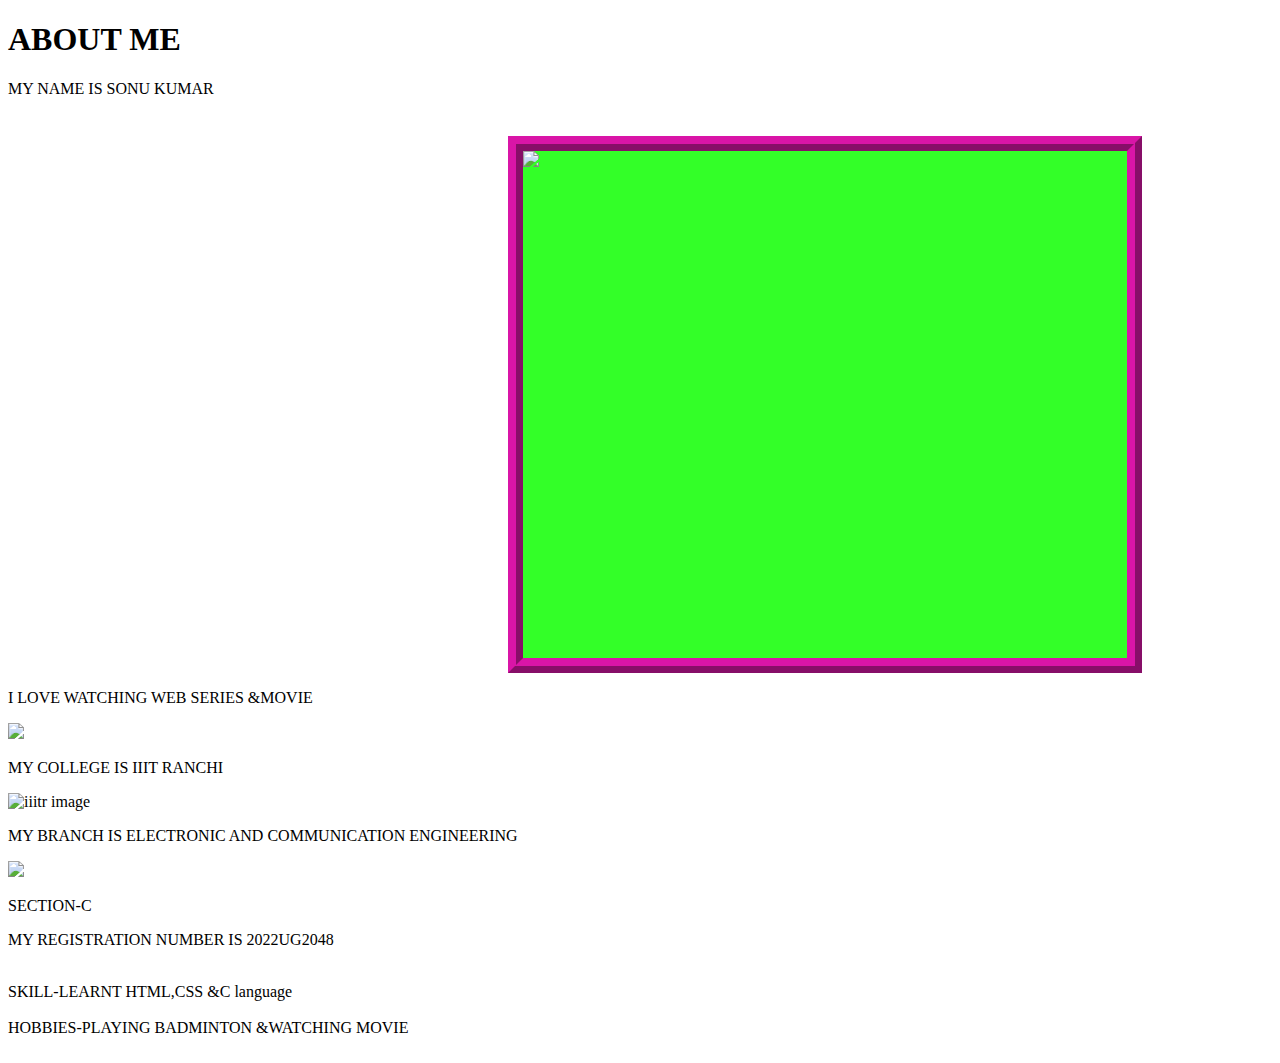
==== ABOUT.html @ 04c5a45c "added about.html" ====
<!DOCTYPE html>
<html lang="en">
<head>
    <meta charset="UTF-8">
    <meta http-equiv="X-UA-Compatible" content="IE=edge">
    <meta name="viewport" content="width=device-width, initial-scale=1.0">
    <title>ABOUT ME</title>
    <link rel="stylesheet" href="style.css">
    
   

</head>
<body>

    <H1>ABOUT ME</H1>
    <P><div class="class1">MY NAME IS SONU KUMAR</P></div>
    <div class="img">
    <img src="https://scontent.fixr3-1.fna.fbcdn.net/v/t39.30808-6/322959630_615961407001777_7760095812146144829_n.jpg?_nc_cat=107&ccb=1-7&_nc_sid=e3f864&_nc_ohc=xumAFlw8HdUAX_-VO24&tn=UGFWzqG1knjOjOOY&_nc_ht=scontent.fixr3-1.fna&oh=00_AfDh852m9Eqb73Isdv2IV15lJ2DSGYeS9Hg1WgzwjOjshw&oe=63DD608D" width="800px">
    </div>

    
<P><div class="class2"> I LOVE WATCHING WEB SERIES &MOVIE</div></P>
<img src="https://images.indianexpress.com/2021/05/The-Family-Man-1200.jpg" width="100%vw">


<P><div class="class3">MY COLLEGE IS IIIT RANCHI</div></P>

<img src="https://img.collegepravesh.com/2022/09/IIIT-Ranchi.jpg" alt="iiitr image" width="100%vw">
<P><div class="class4">MY BRANCH IS ELECTRONIC AND COMMUNICATION ENGINEERING</div></P>
<img src="https://media.istockphoto.com/id/184281306/photo/home-solution-wifi-devices-network.jpg?s=1024x1024&w=is&k=20&c=OH2e-F9B7U6skwVyzfnDmk9uewVrs--0_KUvaP3-XY8=" width="500px">
<P><div class="class5">SECTION-C</div></P>
<P><div class="class6">MY REGISTRATION NUMBER IS 2022UG2048</P></div>
<BR>
    <div class="class7">SKILL-LEARNT HTML,CSS &C language</div>
    <br>
    <div class="class8">HOBBIES-PLAYING BADMINTON &WATCHING MOVIE</div>
    <BR>
    
    
</body>
</html>
---- style.css ----
.name{
    font-family: 'Lobster', cursive;
    
    /* display:justify-content; */
    
    color:rgb(47, 89, 255);
    
    text-align:center;
    height:10vh;
    width:30vw;
    margin:3px 5px 0px 0px;
    text-decoration: underline overline #33ff28;
    font-size:70px;
    animation:widthanimate 20s alternate-reverse  infinite running;
}
@keyframes widthanimate {
    from{
        width:-38vw;
        color: rgb(255, 213, 47);
        font-size:50px;
        opacity: 0.3;
        
    }
    to{
        width: 300vw;
        color:   rgb(255, 0, 143);
        font-size: 60px;
        opacity:1;
        
      }
    }
body{
    background-image:url("https://wallpaperaccess.com/full/39623.jpg");
    background-size: cover;
background-repeat: no-repeat;
}
.img{
    height:507px;
    width:604px;
    background-color:#33ff28;
    margin:38px 500px 3px;
    border: 4mm ridge rgba(222, 16, 171, 0.975);
    animation:widthanimat  20s alternate-reverse 1s infinite running;
}


@keyframes widthanimat {
    from{
        border-color:rgba(222, 16, 171, 0.975);
       
        opacity: 0.3;
        
    }
    to{
        border-color:#33ff28;
        opacity:1;
        
      }
    }
    .EXPECTATION{
        margin-left: 200px;
        margin-top: 200px;
        height:fit-content;
        width:fit-content;
        background-color: rgb(252, 246, 246);
        border: 2mm ridge rgba(212, 12, 231, 0.975);
        font-size:30px;
        
        animation:expectation  10s alternate-reverse .1s infinite running;
    }
    .GITHUB{
        margin-left: 200px;
        margin-top: 20px;
        height:fit-content;
        width:fit-content;
        background-color: rgb(252, 246, 246);
        border: 2mm ridge rgba(212, 12, 231, 0.975);
        font-size:30px;
        
        animation:expectation  10s alternate-reverse .1s infinite running;
    }
    .LINKEDIN{
        margin-left: 200px;
        margin-top: 20px;
        height:fit-content;
        width:fit-content;
        background-color: rgb(252, 246, 246);
        border: 2mm ridge rgba(212, 12, 231, 0.975);
        font-size:30px;
        
        animation:expectation  10s alternate-reverse .1s infinite running;
    }
    
@keyframes expectation {
    from{
        border-color:rgba(222, 16, 171, 0.975);
        background-color: #f6f6f6;
       
        opacity: 0.3;
        
    }
    to{
        border-color:#33ff28;
        opacity:1;
        background-color: #04f7db;
       
        
      }
    }
    .REALITY{
        margin-left: 200px;
        margin-top: 20px;
        height:fit-content;
        width:fit-content;
        background-color: rgb(252, 246, 246);
        border: 2mm ridge rgba(212, 12, 231, 0.975);
        font-size:30px;
        
        animation:expectation  10s alternate-reverse .1s infinite running;
    }
    .about{
        margin-left: 200px;
        margin-top: 20px;
        height:fit-content;
        width:fit-content;
        background-color: rgb(252, 246, 246);
        border: 2mm ridge rgba(212, 12, 231, 0.975);
        font-size:30px;
        
        animation:expectation  10s alternate-reverse .1s infinite running;
    }
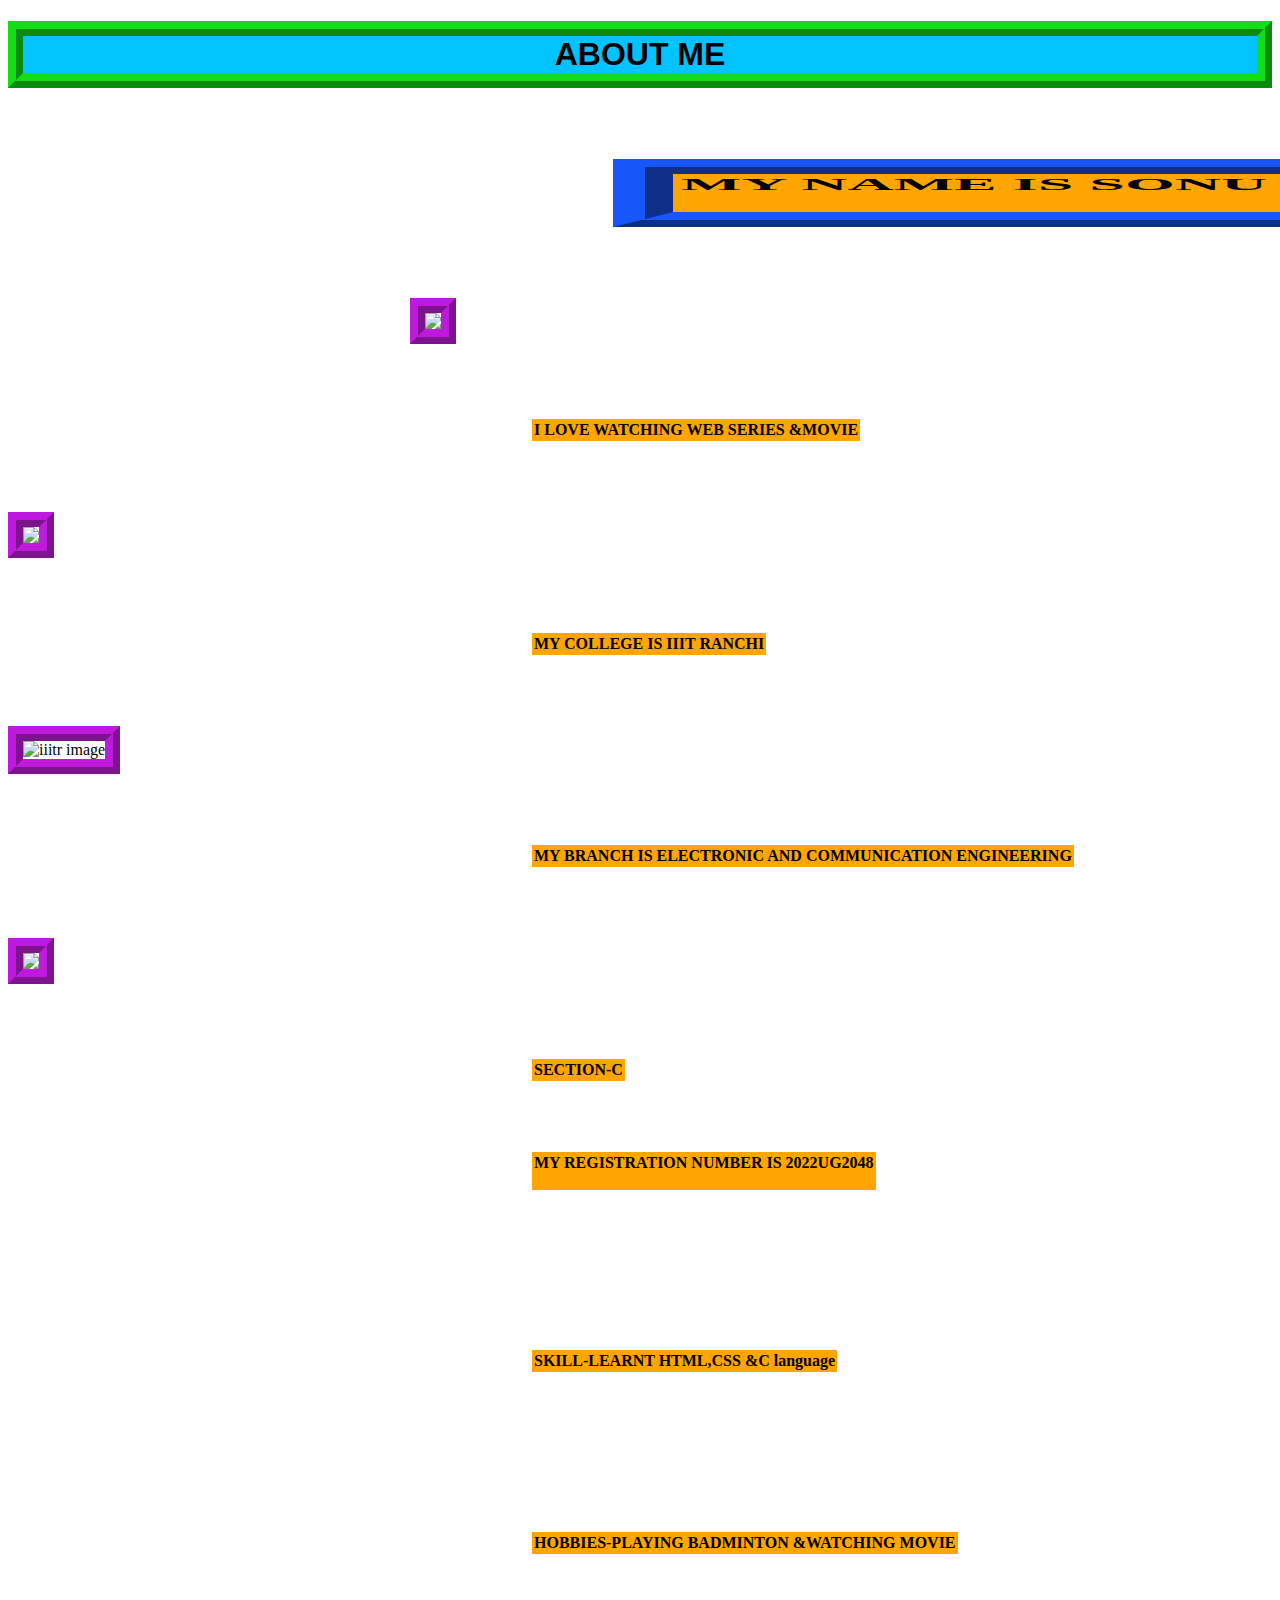
==== commit 6d2dba47: "Update ABOUT.html" ====
--- a/ABOUT.html
+++ b/ABOUT.html
@@ -5,7 +5,7 @@
     <meta http-equiv="X-UA-Compatible" content="IE=edge">
     <meta name="viewport" content="width=device-width, initial-scale=1.0">
     <title>ABOUT ME</title>
-    <link rel="stylesheet" href="style.css">
+    <link rel="stylesheet" href="style_abt.css">
     
    
 
@@ -38,4 +38,4 @@
     
     
 </body>
-</html>+</html>
--- a/style_abt.css
+++ b/style_abt.css
@@ -0,0 +1,140 @@
+
+        body{
+            
+            background-image: url( "https://th.bing.com/th/id/R.5ee1c10f42857fd4443d46d93edf3914?rik=pT%2blh72O8w2gJw&riu=http%3a%2f%2fgetwallpapers.com%2fwallpaper%2ffull%2f5%2f4%2fd%2f168634.jpg&ehk=wMII%2fhK%2b6gQOJvt1PnUtJ%2fJnCpPeeyntDeRD4yLulUA%3d&risl=&pid=ImgRaw&r=0");
+            
+            background-size:auto;
+
+
+        }
+h1{
+    font-family: sans-serif;
+    font-color:black;
+    font-weight:bolder;
+    background-color:#00c3ff;;
+    border: 4mm ridge rgba(19, 222, 16, 0.975);
+    text-align: center;
+    font-stretch:semi-expanded;
+    
+}
+p{
+    font-style: italic;
+    font-family: 'Source Code Pro', monospace;
+}
+.class1{
+    border: 10px;
+    border-color: black;
+    font-weight: bolder;
+    /* height: fit-content;
+width: fit-content; */
+margin: 71px;
+padding: 2px;
+background-color: orange;
+translate: 2217px;
+transform: scaleX(4);
+border: 4mm ridge rgba(16, 75, 222, 0.975);
+
+}
+.class2{
+    font-weight: bolder;
+    height: fit-content;
+width: fit-content;
+margin: 71px;
+padding: 2px;
+background-color: orange;
+translate: 453px;
+}
+.class3{
+    font-weight: bolder;
+    height: fit-content;
+width: fit-content;
+margin: 71px;
+padding: 2px;
+background-color: orange;
+translate: 453px;
+}
+.class4{
+    font-weight: bolder;
+    height: fit-content;
+width: fit-content;
+margin: 71px;
+padding: 2px;
+background-color: orange;
+translate: 453px;
+}
+.class5{
+    font-weight: bolder;
+    height: fit-content;
+width: fit-content;
+margin: 71px;
+padding: 2px;
+background-color: orange;
+translate: 453px;
+}
+.class6{
+    font-weight: bolder;
+    height: fit-content;
+width: fit-content;
+margin: 71px;
+padding: 2px;
+background-color: orange;
+translate: 453px;
+}
+.class7{
+    font-weight: bolder;
+    height: fit-content;
+width: fit-content;
+margin: 71px;
+padding: 2px;
+background-color: orange;
+translate: 453px;
+}
+.class8{
+    font-weight: bolder;
+    height: fit-content;
+width: fit-content;
+margin: 71px;
+padding: 2px;
+background-color: orange;
+translate: 453px;
+animation-name:widthanimate;
+}
+.ece{
+    translate: 533px;
+    display:inline-block; 
+    border:10px;
+    
+}
+.img{width:300px;
+    translate: 402px;
+    display:inline-block;
+    border:10px;
+    /* transform:skew(45deg,10deg); */
+    animation-name:widthanimate;
+    animation-duration:3s;
+    
+
+}
+img:hover{
+    width:1000px;
+}
+img{
+    transition-property:width ;
+    transition-duration: 3s;
+    transition-timing-function:ease-in;
+    
+border: 0vmin;
+    
+    /* transition:width 3s,ease-in 1s ease-in;     */
+    /* border: thick double #a732ce; */
+    border: 4mm ridge rgba(187, 11, 218, 0.94);
+}
+@keyframes widthanimate {
+    from{
+        width:fit-content;
+    }
+    to{
+        width:600PX;
+    }
+    
+}
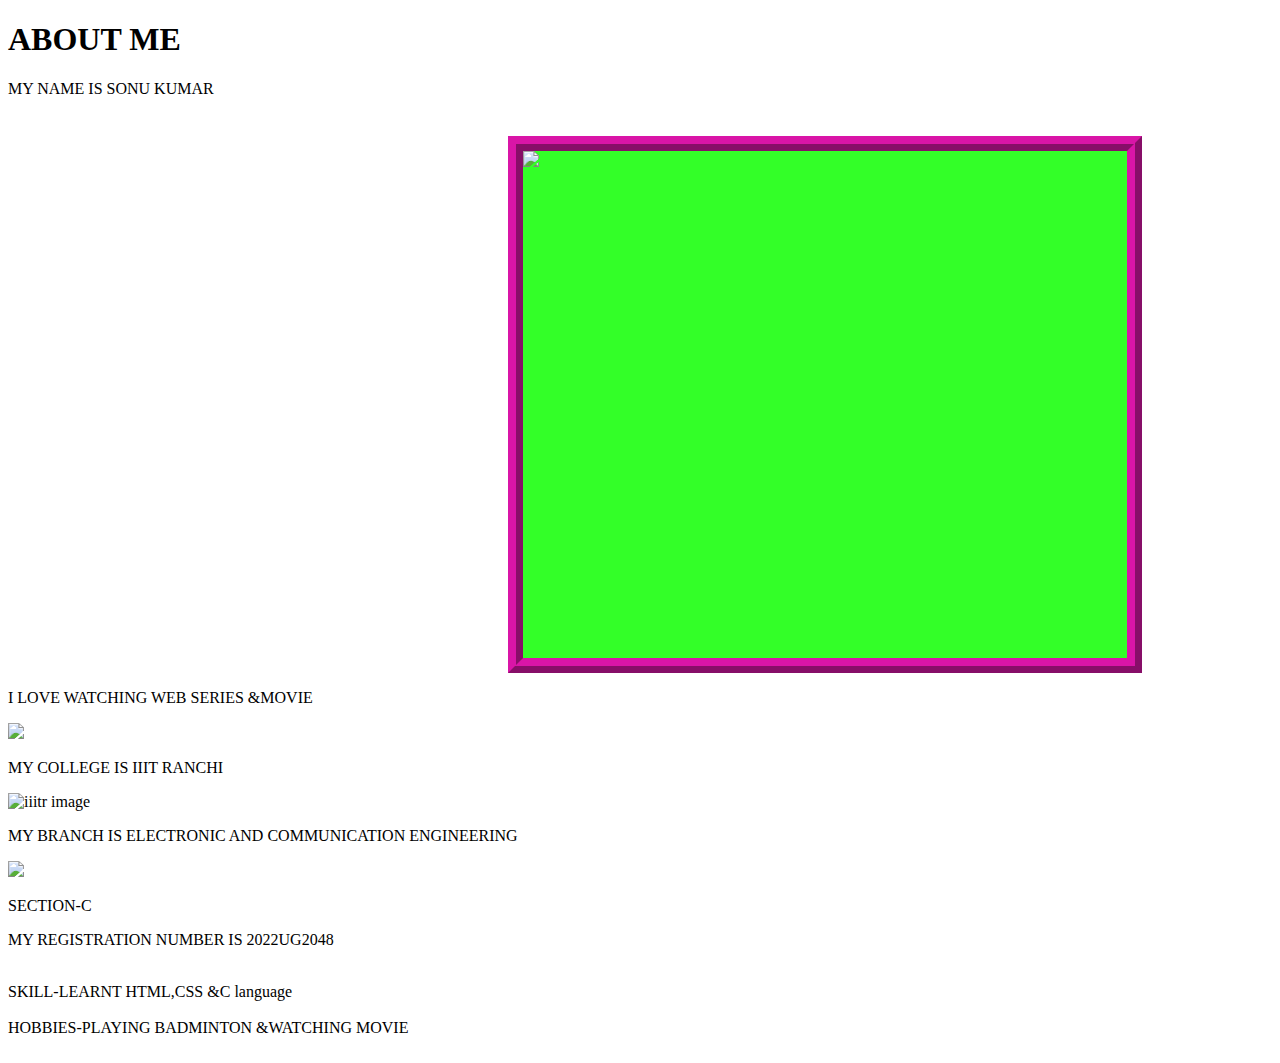
==== commit 0a97dc0c: "Update ABOUT.html" ====
--- a/ABOUT.html
+++ b/ABOUT.html
@@ -5,7 +5,7 @@
     <meta http-equiv="X-UA-Compatible" content="IE=edge">
     <meta name="viewport" content="width=device-width, initial-scale=1.0">
     <title>ABOUT ME</title>
-    <link rel="stylesheet" href="style_abt.css">
+    <link rel="stylesheet" href="style.css">
     
    
 
--- a/style.css
+++ b/style.css
@@ -0,0 +1,131 @@
+.name{
+    font-family: 'Lobster', cursive;
+    
+    /* display:justify-content; */
+    
+    color:rgb(47, 89, 255);
+    
+    text-align:center;
+    height:10vh;
+    width:30vw;
+    margin:3px 5px 0px 0px;
+    text-decoration: underline overline #33ff28;
+    font-size:70px;
+    animation:widthanimate 20s alternate-reverse  infinite running;
+}
+@keyframes widthanimate {
+    from{
+        width:-38vw;
+        color: rgb(255, 213, 47);
+        font-size:50px;
+        opacity: 0.3;
+        
+    }
+    to{
+        width: 300vw;
+        color:   rgb(255, 0, 143);
+        font-size: 60px;
+        opacity:1;
+        
+      }
+    }
+body{
+    background-image:url("https://wallpaperaccess.com/full/39623.jpg");
+    background-size: cover;
+background-repeat: no-repeat;
+}
+.img{
+    height:507px;
+    width:604px;
+    background-color:#33ff28;
+    margin:38px 500px 3px;
+    border: 4mm ridge rgba(222, 16, 171, 0.975);
+    animation:widthanimat  20s alternate-reverse 1s infinite running;
+}
+
+
+@keyframes widthanimat {
+    from{
+        border-color:rgba(222, 16, 171, 0.975);
+       
+        opacity: 0.3;
+        
+    }
+    to{
+        border-color:#33ff28;
+        opacity:1;
+        
+      }
+    }
+    .EXPECTATION{
+        margin-left: 200px;
+        margin-top: 200px;
+        height:fit-content;
+        width:fit-content;
+        background-color: rgb(252, 246, 246);
+        border: 2mm ridge rgba(212, 12, 231, 0.975);
+        font-size:30px;
+        
+        animation:expectation  10s alternate-reverse .1s infinite running;
+    }
+    .GITHUB{
+        margin-left: 200px;
+        margin-top: 20px;
+        height:fit-content;
+        width:fit-content;
+        background-color: rgb(252, 246, 246);
+        border: 2mm ridge rgba(212, 12, 231, 0.975);
+        font-size:30px;
+        
+        animation:expectation  10s alternate-reverse .1s infinite running;
+    }
+    .LINKEDIN{
+        margin-left: 200px;
+        margin-top: 20px;
+        height:fit-content;
+        width:fit-content;
+        background-color: rgb(252, 246, 246);
+        border: 2mm ridge rgba(212, 12, 231, 0.975);
+        font-size:30px;
+        
+        animation:expectation  10s alternate-reverse .1s infinite running;
+    }
+    
+@keyframes expectation {
+    from{
+        border-color:rgba(222, 16, 171, 0.975);
+        background-color: #f6f6f6;
+       
+        opacity: 0.3;
+        
+    }
+    to{
+        border-color:#33ff28;
+        opacity:1;
+        background-color: #04f7db;
+       
+        
+      }
+    }
+    .REALITY{
+        margin-left: 200px;
+        margin-top: 20px;
+        height:fit-content;
+        width:fit-content;
+        background-color: rgb(252, 246, 246);
+        border: 2mm ridge rgba(212, 12, 231, 0.975);
+        font-size:30px;
+        
+        animation:expectation  10s alternate-reverse .1s infinite running;
+    }
+    .about{
+        margin-left: 200px;
+        margin-top: 20px;
+        height:fit-content;
+        width:fit-content;
+        background-color: rgb(252, 246, 246);
+        border: 2mm ridge rgba(212, 12, 231, 0.975);
+        font-size:30px;
+        
+        animation:expectation  10s alternate-reverse .1s infinite running;
+    }
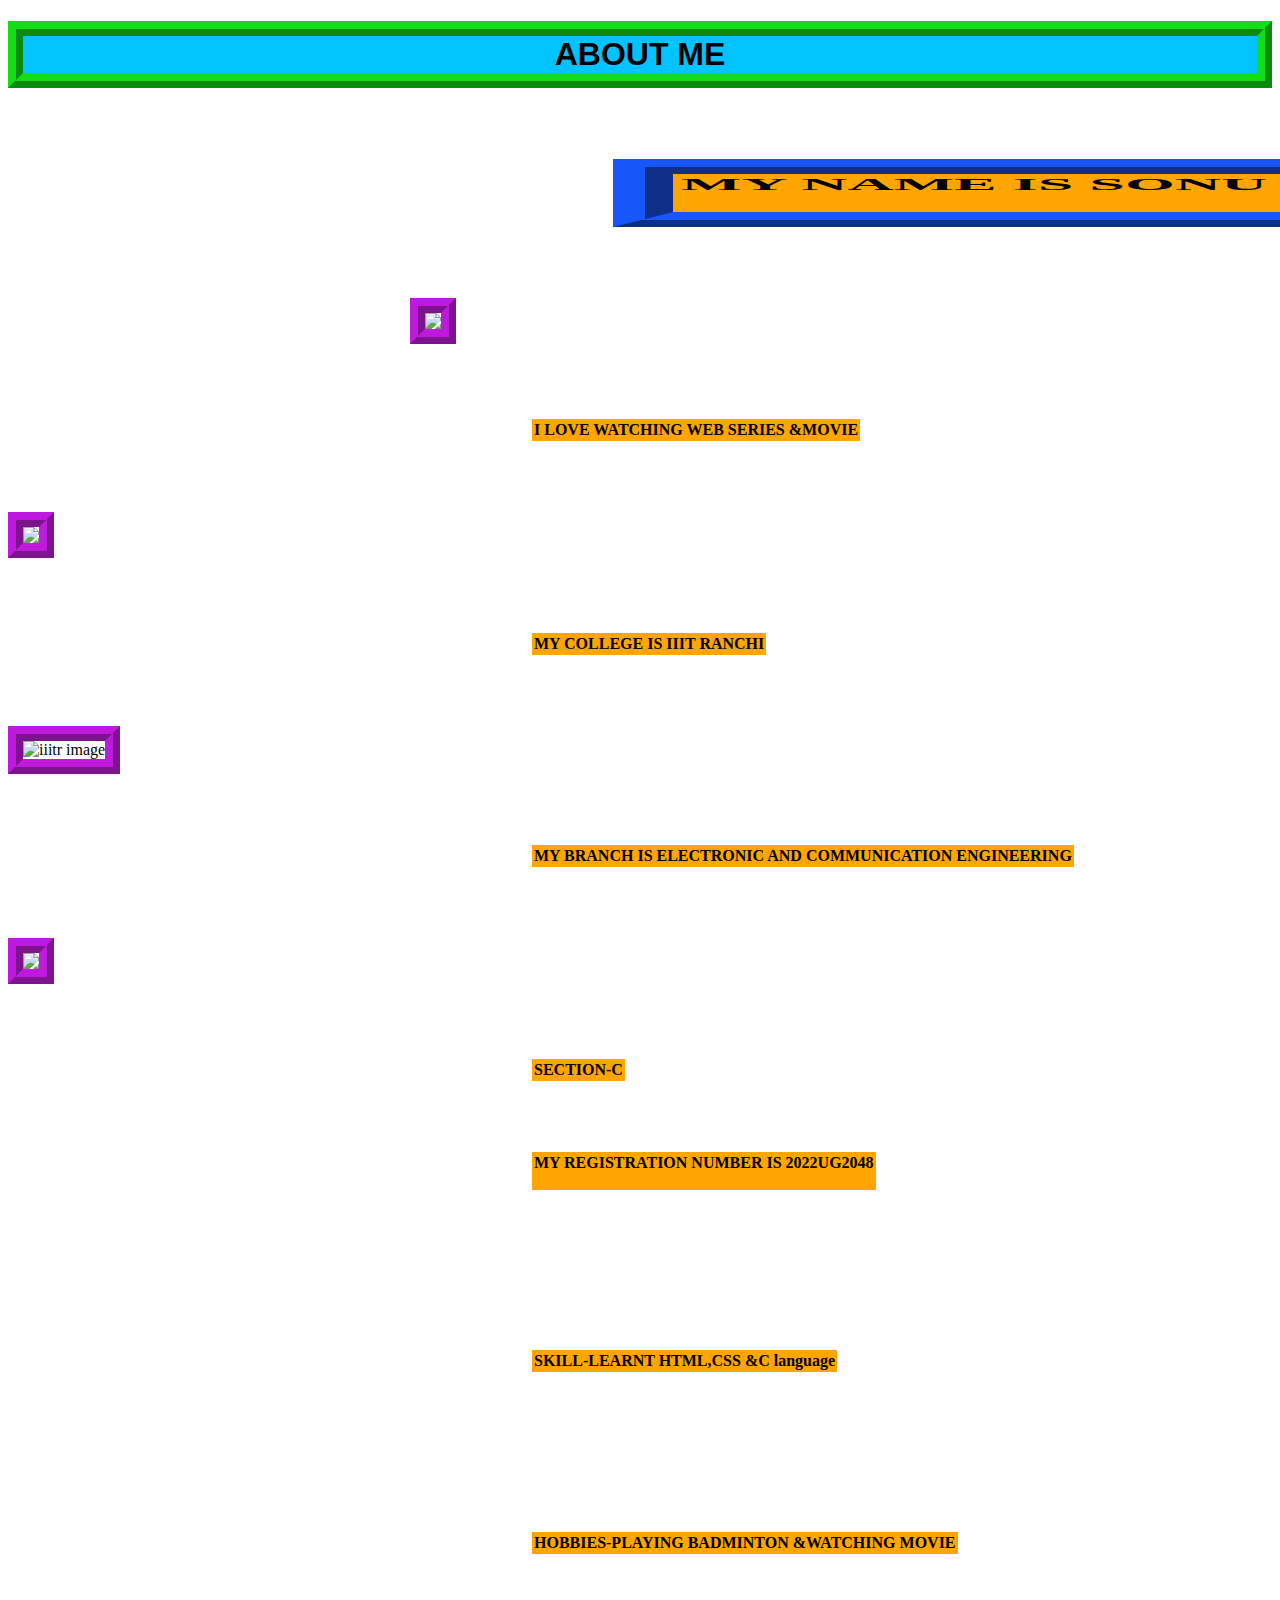
==== commit 3af1267c: "Update ABOUT.html" ====
--- a/ABOUT.html
+++ b/ABOUT.html
@@ -5,7 +5,7 @@
     <meta http-equiv="X-UA-Compatible" content="IE=edge">
     <meta name="viewport" content="width=device-width, initial-scale=1.0">
     <title>ABOUT ME</title>
-    <link rel="stylesheet" href="style.css">
+    <link rel="stylesheet" href="style_abt.css">
     
    
 
--- a/style_abt.css
+++ b/style_abt.css
@@ -0,0 +1,140 @@
+
+        body{
+            
+            background-image: url( "https://th.bing.com/th/id/R.5ee1c10f42857fd4443d46d93edf3914?rik=pT%2blh72O8w2gJw&riu=http%3a%2f%2fgetwallpapers.com%2fwallpaper%2ffull%2f5%2f4%2fd%2f168634.jpg&ehk=wMII%2fhK%2b6gQOJvt1PnUtJ%2fJnCpPeeyntDeRD4yLulUA%3d&risl=&pid=ImgRaw&r=0");
+            
+            background-size:auto;
+
+
+        }
+h1{
+    font-family: sans-serif;
+    font-color:black;
+    font-weight:bolder;
+    background-color:#00c3ff;;
+    border: 4mm ridge rgba(19, 222, 16, 0.975);
+    text-align: center;
+    font-stretch:semi-expanded;
+    
+}
+p{
+    font-style: italic;
+    font-family: 'Source Code Pro', monospace;
+}
+.class1{
+    border: 10px;
+    border-color: black;
+    font-weight: bolder;
+    /* height: fit-content;
+width: fit-content; */
+margin: 71px;
+padding: 2px;
+background-color: orange;
+translate: 2217px;
+transform: scaleX(4);
+border: 4mm ridge rgba(16, 75, 222, 0.975);
+
+}
+.class2{
+    font-weight: bolder;
+    height: fit-content;
+width: fit-content;
+margin: 71px;
+padding: 2px;
+background-color: orange;
+translate: 453px;
+}
+.class3{
+    font-weight: bolder;
+    height: fit-content;
+width: fit-content;
+margin: 71px;
+padding: 2px;
+background-color: orange;
+translate: 453px;
+}
+.class4{
+    font-weight: bolder;
+    height: fit-content;
+width: fit-content;
+margin: 71px;
+padding: 2px;
+background-color: orange;
+translate: 453px;
+}
+.class5{
+    font-weight: bolder;
+    height: fit-content;
+width: fit-content;
+margin: 71px;
+padding: 2px;
+background-color: orange;
+translate: 453px;
+}
+.class6{
+    font-weight: bolder;
+    height: fit-content;
+width: fit-content;
+margin: 71px;
+padding: 2px;
+background-color: orange;
+translate: 453px;
+}
+.class7{
+    font-weight: bolder;
+    height: fit-content;
+width: fit-content;
+margin: 71px;
+padding: 2px;
+background-color: orange;
+translate: 453px;
+}
+.class8{
+    font-weight: bolder;
+    height: fit-content;
+width: fit-content;
+margin: 71px;
+padding: 2px;
+background-color: orange;
+translate: 453px;
+animation-name:widthanimate;
+}
+.ece{
+    translate: 533px;
+    display:inline-block; 
+    border:10px;
+    
+}
+.img{width:300px;
+    translate: 402px;
+    display:inline-block;
+    border:10px;
+    /* transform:skew(45deg,10deg); */
+    animation-name:widthanimate;
+    animation-duration:3s;
+    
+
+}
+img:hover{
+    width:1000px;
+}
+img{
+    transition-property:width ;
+    transition-duration: 3s;
+    transition-timing-function:ease-in;
+    
+border: 0vmin;
+    
+    /* transition:width 3s,ease-in 1s ease-in;     */
+    /* border: thick double #a732ce; */
+    border: 4mm ridge rgba(187, 11, 218, 0.94);
+}
+@keyframes widthanimate {
+    from{
+        width:fit-content;
+    }
+    to{
+        width:600PX;
+    }
+    
+}
